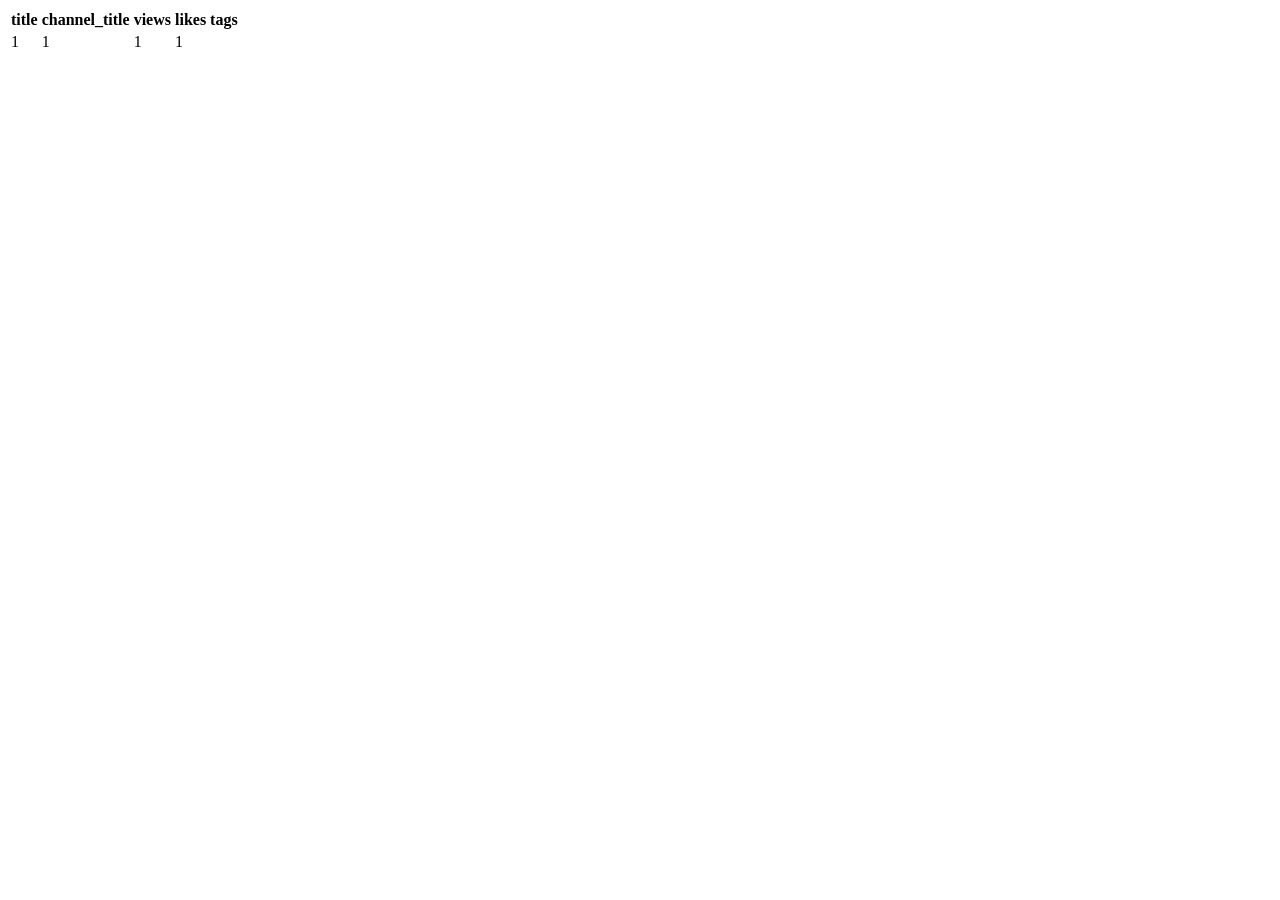
==== YoutubeEvaluation/src/main/resources/templates/data.html @ 19771b4b "update version move data from file to h2 database" ====
<!DOCTYPE html>
<html lang="en" xmlns:th="http://www.w3.org/1999/xhtml">
<head>
    <meta charset="UTF-8"/>
    <title>Title</title>
</head>
<body>

<table>
    <tr>
        <th>title</th>
        <th>channel_title</th>
        <th>views</th>
        <th>likes</th>
        <th>tags</th>
    </tr>
    <tr th:each="v : ${videodata}">
        <td th:text="${v.title}">1</td>
        <td th:text="${v.channel_title}">1</td>
        <td th:text="${v.views}">1</td>
        <td th:text="${v.likes}">1</td>

    </tr>


</table>

</body>
</html>
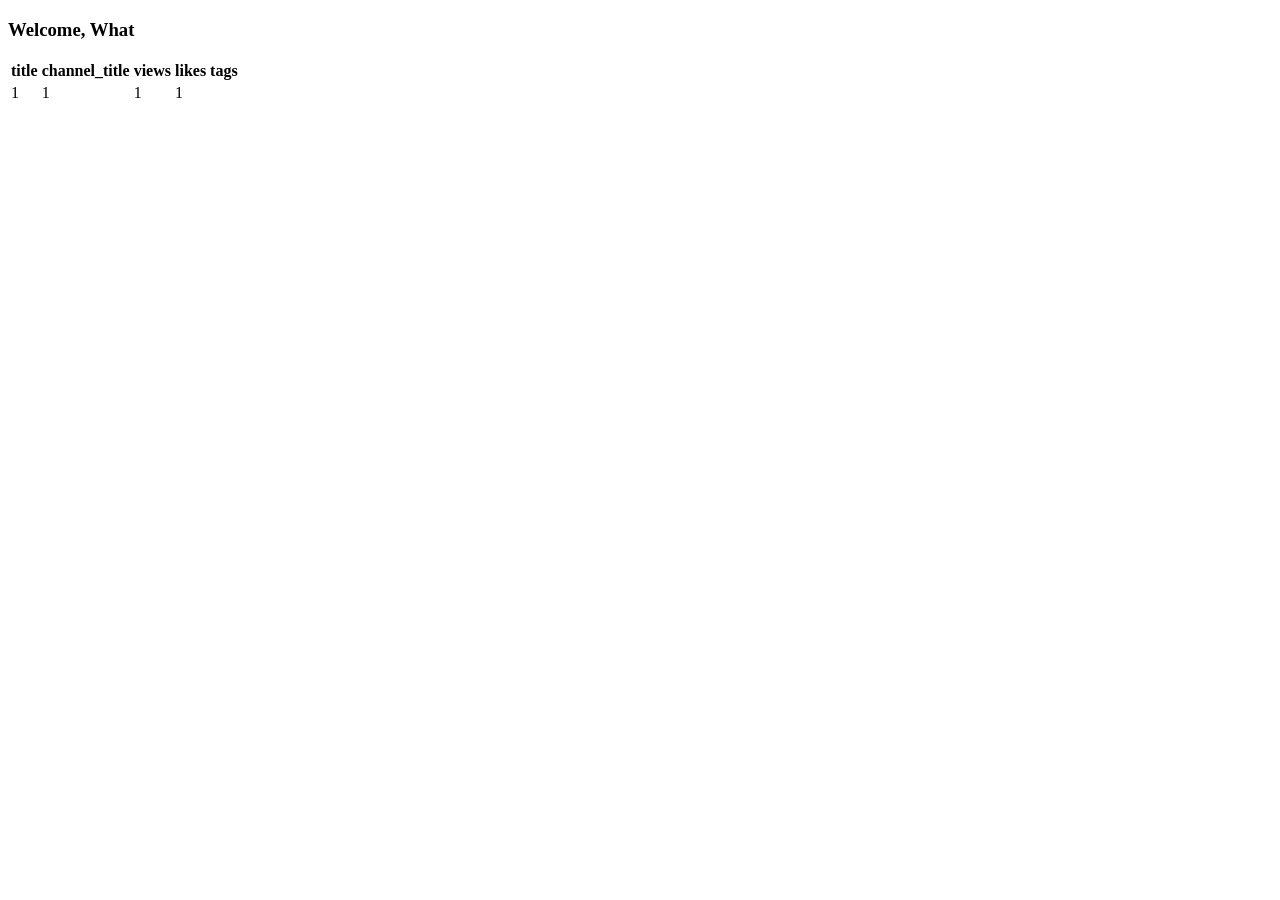
==== commit 13c2b808: "rename index file to index1" ====
--- a/YoutubeEvaluation/src/main/resources/templates/data.html
+++ b/YoutubeEvaluation/src/main/resources/templates/data.html
@@ -5,6 +5,8 @@
     <title>Title</title>
 </head>
 <body>
+
+<h3>Welcome, <span th:text="${KOKO}">What</span></h3>
 
 <table>
     <tr>
